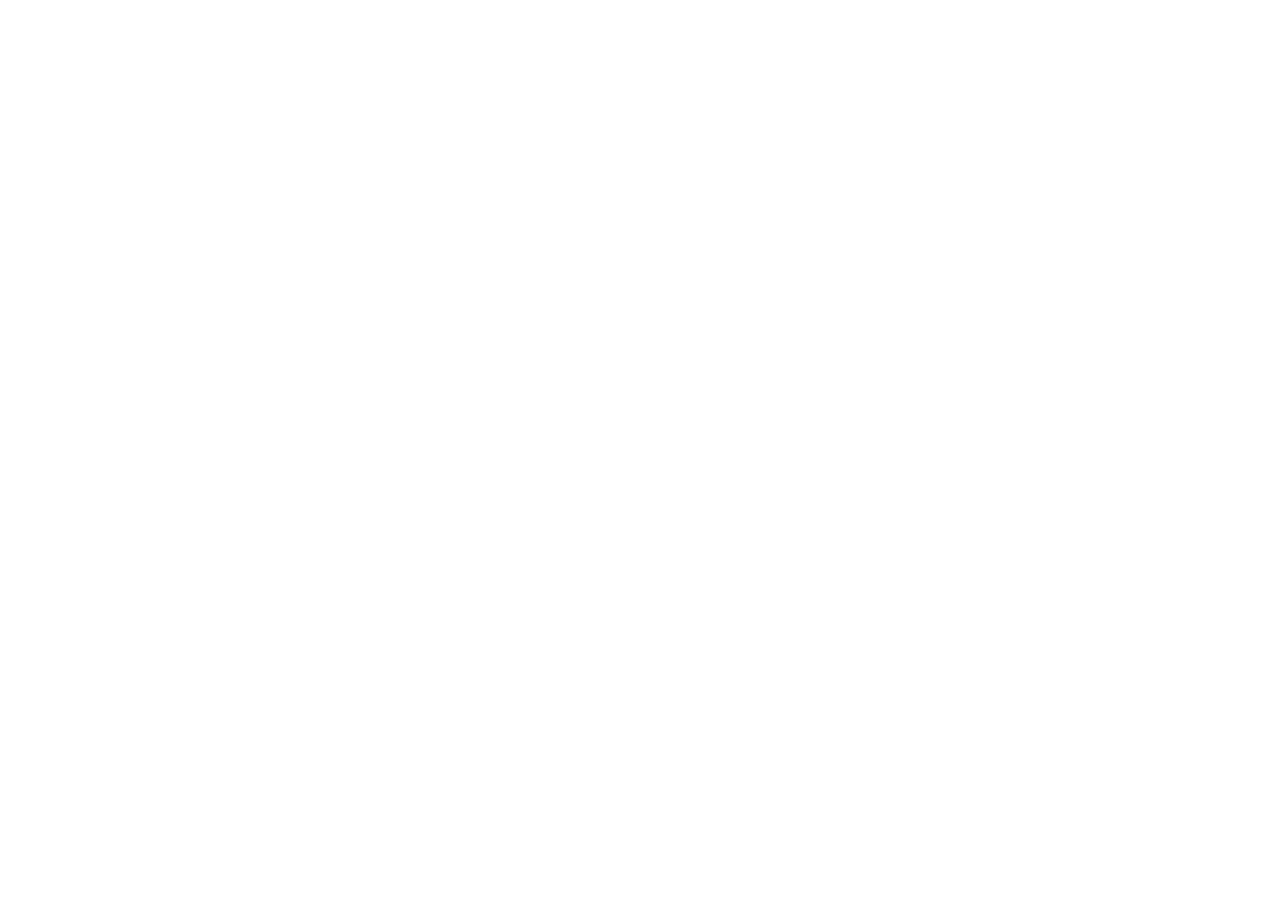
==== index.html @ 72c3467e "Initial commit from template vite_react_shadcn_ts_20250728_minor" ====
<!doctype html>
<html lang="en">
  <head>
    <meta charset="UTF-8" />
    <meta name="viewport" content="width=device-width, initial-scale=1.0" />
    <title>1bef484b-a207-41ec-ab11-bc33c7626a4b</title>
    <meta name="description" content="Lovable Generated Project" />
    <meta name="author" content="Lovable" />

    <meta property="og:title" content="1bef484b-a207-41ec-ab11-bc33c7626a4b" />
    <meta property="og:description" content="Lovable Generated Project" />
    <meta property="og:type" content="website" />
    <meta property="og:image" content="https://lovable.dev/opengraph-image-p98pqg.png" />

    <meta name="twitter:card" content="summary_large_image" />
    <meta name="twitter:site" content="@Lovable" />
    <meta name="twitter:image" content="https://lovable.dev/opengraph-image-p98pqg.png" />
  </head>

  <body>
    <div id="root"></div>
    <script type="module" src="/src/main.tsx"></script>
  </body>
</html>
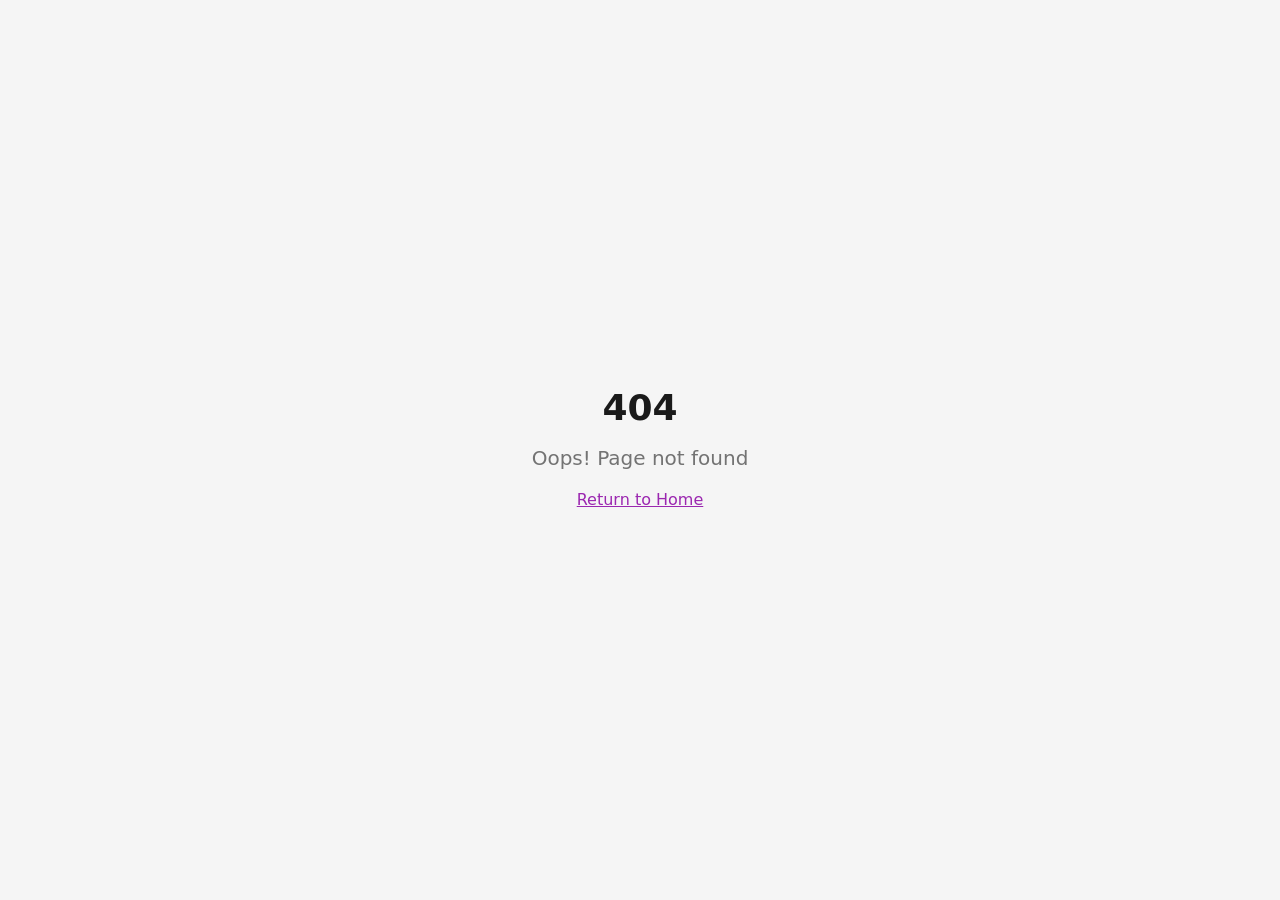
==== commit 4233ebf6: "Updates" ====
--- a/index.html
+++ b/index.html
@@ -1,24 +1,29 @@
-<!doctype html>
-<html lang="en">
-  <head>
-    <meta charset="UTF-8" />
-    <meta name="viewport" content="width=device-width, initial-scale=1.0" />
-    <title>1bef484b-a207-41ec-ab11-bc33c7626a4b</title>
-    <meta name="description" content="Lovable Generated Project" />
-    <meta name="author" content="Lovable" />
-
-    <meta property="og:title" content="1bef484b-a207-41ec-ab11-bc33c7626a4b" />
-    <meta property="og:description" content="Lovable Generated Project" />
-    <meta property="og:type" content="website" />
-    <meta property="og:image" content="https://lovable.dev/opengraph-image-p98pqg.png" />
-
-    <meta name="twitter:card" content="summary_large_image" />
-    <meta name="twitter:site" content="@Lovable" />
-    <meta name="twitter:image" content="https://lovable.dev/opengraph-image-p98pqg.png" />
-  </head>
-
-  <body>
-    <div id="root"></div>
-    <script type="module" src="/src/main.tsx"></script>
-  </body>
-</html>
+<!doctype html>
+<html lang="en">
+  <head>
+    <meta charset="UTF-8" />
+    <meta name="viewport" content="width=device-width, initial-scale=1.0" />
+    <title>Mediagram - Secure Social Media with Screenshot Protection</title>
+    <meta name="description" content="Mediagram is a secure Instagram-like platform with advanced screenshot and download protection. Share your media privately with encrypted content protection." />
+    <meta name="author" content="Mediagram" />
+    <meta name="keywords" content="secure social media, screenshot protection, encrypted media sharing, private content, Instagram alternative" />
+
+    <meta property="og:title" content="Mediagram - Secure Social Media Platform" />
+    <meta property="og:description" content="Share photos securely with advanced screenshot and download protection. Your privacy matters." />
+    <meta property="og:type" content="website" />
+
+    <meta name="twitter:card" content="summary_large_image" />
+    <meta name="twitter:site" content="@Mediagram" />
+    <meta name="twitter:title" content="Mediagram - Secure Social Media" />
+    <meta name="twitter:description" content="Share photos securely with advanced screenshot and download protection" />
+    
+    <link rel="canonical" href="https://lovable.dev" />
+    <script type="module" crossorigin src="/assets/index-D5T0TTny.js"></script>
+    <link rel="stylesheet" crossorigin href="/assets/index-VDFlMHBo.css">
+  </head>
+
+  <body>
+    <div id="root"></div>+
+  </body>
+</html>
--- a/assets/index-VDFlMHBo.css
+++ b/assets/index-VDFlMHBo.css
@@ -0,0 +1 @@
+*,:before,:after{--tw-border-spacing-x: 0;--tw-border-spacing-y: 0;--tw-translate-x: 0;--tw-translate-y: 0;--tw-rotate: 0;--tw-skew-x: 0;--tw-skew-y: 0;--tw-scale-x: 1;--tw-scale-y: 1;--tw-pan-x: ;--tw-pan-y: ;--tw-pinch-zoom: ;--tw-scroll-snap-strictness: proximity;--tw-gradient-from-position: ;--tw-gradient-via-position: ;--tw-gradient-to-position: ;--tw-ordinal: ;--tw-slashed-zero: ;--tw-numeric-figure: ;--tw-numeric-spacing: ;--tw-numeric-fraction: ;--tw-ring-inset: ;--tw-ring-offset-width: 0px;--tw-ring-offset-color: #fff;--tw-ring-color: rgb(59 130 246 / .5);--tw-ring-offset-shadow: 0 0 #0000;--tw-ring-shadow: 0 0 #0000;--tw-shadow: 0 0 #0000;--tw-shadow-colored: 0 0 #0000;--tw-blur: ;--tw-brightness: ;--tw-contrast: ;--tw-grayscale: ;--tw-hue-rotate: ;--tw-invert: ;--tw-saturate: ;--tw-sepia: ;--tw-drop-shadow: ;--tw-backdrop-blur: ;--tw-backdrop-brightness: ;--tw-backdrop-contrast: ;--tw-backdrop-grayscale: ;--tw-backdrop-hue-rotate: ;--tw-backdrop-invert: ;--tw-backdrop-opacity: ;--tw-backdrop-saturate: ;--tw-backdrop-sepia: ;--tw-contain-size: ;--tw-contain-layout: ;--tw-contain-paint: ;--tw-contain-style: }::backdrop{--tw-border-spacing-x: 0;--tw-border-spacing-y: 0;--tw-translate-x: 0;--tw-translate-y: 0;--tw-rotate: 0;--tw-skew-x: 0;--tw-skew-y: 0;--tw-scale-x: 1;--tw-scale-y: 1;--tw-pan-x: ;--tw-pan-y: ;--tw-pinch-zoom: ;--tw-scroll-snap-strictness: proximity;--tw-gradient-from-position: ;--tw-gradient-via-position: ;--tw-gradient-to-position: ;--tw-ordinal: ;--tw-slashed-zero: ;--tw-numeric-figure: ;--tw-numeric-spacing: ;--tw-numeric-fraction: ;--tw-ring-inset: ;--tw-ring-offset-width: 0px;--tw-ring-offset-color: #fff;--tw-ring-color: rgb(59 130 246 / .5);--tw-ring-offset-shadow: 0 0 #0000;--tw-ring-shadow: 0 0 #0000;--tw-shadow: 0 0 #0000;--tw-shadow-colored: 0 0 #0000;--tw-blur: ;--tw-brightness: ;--tw-contrast: ;--tw-grayscale: ;--tw-hue-rotate: ;--tw-invert: ;--tw-saturate: ;--tw-sepia: ;--tw-drop-shadow: ;--tw-backdrop-blur: ;--tw-backdrop-brightness: ;--tw-backdrop-contrast: ;--tw-backdrop-grayscale: ;--tw-backdrop-hue-rotate: ;--tw-backdrop-invert: ;--tw-backdrop-opacity: ;--tw-backdrop-saturate: ;--tw-backdrop-sepia: ;--tw-contain-size: ;--tw-contain-layout: ;--tw-contain-paint: ;--tw-contain-style: }*,:before,:after{box-sizing:border-box;border-width:0;border-style:solid;border-color:#e5e7eb}:before,:after{--tw-content: ""}html,:host{line-height:1.5;-webkit-text-size-adjust:100%;-moz-tab-size:4;-o-tab-size:4;tab-size:4;font-family:ui-sans-serif,system-ui,sans-serif,"Apple Color Emoji","Segoe UI Emoji",Segoe UI Symbol,"Noto Color Emoji";font-feature-settings:normal;font-variation-settings:normal;-webkit-tap-highlight-color:transparent}body{margin:0;line-height:inherit}hr{height:0;color:inherit;border-top-width:1px}abbr:where([title]){-webkit-text-decoration:underline dotted;text-decoration:underline dotted}h1,h2,h3,h4,h5,h6{font-size:inherit;font-weight:inherit}a{color:inherit;text-decoration:inherit}b,strong{font-weight:bolder}code,kbd,samp,pre{font-family:ui-monospace,SFMono-Regular,Menlo,Monaco,Consolas,Liberation Mono,Courier New,monospace;font-feature-settings:normal;font-variation-settings:normal;font-size:1em}small{font-size:80%}sub,sup{font-size:75%;line-height:0;position:relative;vertical-align:baseline}sub{bottom:-.25em}sup{top:-.5em}table{text-indent:0;border-color:inherit;border-collapse:collapse}button,input,optgroup,select,textarea{font-family:inherit;font-feature-settings:inherit;font-variation-settings:inherit;font-size:100%;font-weight:inherit;line-height:inherit;letter-spacing:inherit;color:inherit;margin:0;padding:0}button,select{text-transform:none}button,input:where([type=button]),input:where([type=reset]),input:where([type=submit]){-webkit-appearance:button;background-color:transparent;background-image:none}:-moz-focusring{outline:auto}:-moz-ui-invalid{box-shadow:none}progress{vertical-align:baseline}::-webkit-inner-spin-button,::-webkit-outer-spin-button{height:auto}[type=search]{-webkit-appearance:textfield;outline-offset:-2px}::-webkit-search-decoration{-webkit-appearance:none}::-webkit-file-upload-button{-webkit-appearance:button;font:inherit}summary{display:list-item}blockquote,dl,dd,h1,h2,h3,h4,h5,h6,hr,figure,p,pre{margin:0}fieldset{margin:0;padding:0}legend{padding:0}ol,ul,menu{list-style:none;margin:0;padding:0}dialog{padding:0}textarea{resize:vertical}input::-moz-placeholder,textarea::-moz-placeholder{opacity:1;color:#9ca3af}input::placeholder,textarea::placeholder{opacity:1;color:#9ca3af}button,[role=button]{cursor:pointer}:disabled{cursor:default}img,svg,video,canvas,audio,iframe,embed,object{display:block;vertical-align:middle}img,video{max-width:100%;height:auto}[hidden]:where(:not([hidden=until-found])){display:none}:root{--background: 0 0% 100%;--foreground: 0 0% 10%;--card: 0 0% 100%;--card-foreground: 0 0% 10%;--popover: 0 0% 100%;--popover-foreground: 0 0% 10%;--primary: 291 64% 42%;--primary-foreground: 0 0% 100%;--secondary: 340 75% 55%;--secondary-foreground: 0 0% 100%;--accent: 25 95% 53%;--accent-foreground: 0 0% 100%;--muted: 0 0% 96%;--muted-foreground: 0 0% 45%;--destructive: 0 84.2% 60.2%;--destructive-foreground: 0 0% 100%;--border: 0 0% 90%;--input: 0 0% 90%;--ring: 291 64% 42%;--radius: .75rem;--gradient-instagram: linear-gradient(135deg, hsl(291 64% 42%), hsl(340 75% 55%), hsl(25 95% 53%));--watermark-overlay: 0 0% 0% / .03;--protection-overlay: 0 0% 0% / .5}.dark{--background: 0 0% 10%;--foreground: 0 0% 95%;--card: 0 0% 15%;--card-foreground: 0 0% 95%;--popover: 0 0% 15%;--popover-foreground: 0 0% 95%;--primary: 291 64% 42%;--primary-foreground: 0 0% 100%;--secondary: 340 75% 55%;--secondary-foreground: 0 0% 100%;--accent: 25 95% 53%;--accent-foreground: 0 0% 100%;--muted: 0 0% 20%;--muted-foreground: 0 0% 65%;--destructive: 0 84.2% 60.2%;--destructive-foreground: 0 0% 100%;--border: 0 0% 25%;--input: 0 0% 25%;--ring: 291 64% 42%;--watermark-overlay: 0 0% 100% / .03;--protection-overlay: 0 0% 0% / .7}*{border-color:hsl(var(--border))}body{background-color:hsl(var(--background));color:hsl(var(--foreground))}.sr-only{position:absolute;width:1px;height:1px;padding:0;margin:-1px;overflow:hidden;clip:rect(0,0,0,0);white-space:nowrap;border-width:0}.pointer-events-none{pointer-events:none}.pointer-events-auto{pointer-events:auto}.visible{visibility:visible}.invisible{visibility:hidden}.fixed{position:fixed}.absolute{position:absolute}.relative{position:relative}.sticky{position:sticky}.inset-0{top:0;right:0;bottom:0;left:0}.inset-x-0{left:0;right:0}.inset-y-0{top:0;bottom:0}.-bottom-12{bottom:-3rem}.-left-12{left:-3rem}.-right-12{right:-3rem}.-top-12{top:-3rem}.bottom-0{bottom:0}.left-0{left:0}.left-1{left:.25rem}.left-1\/2{left:50%}.left-2{left:.5rem}.left-3{left:.75rem}.left-\[50\%\]{left:50%}.right-0{right:0}.right-1{right:.25rem}.right-2{right:.5rem}.right-3{right:.75rem}.right-4{right:1rem}.top-0{top:0}.top-1\.5{top:.375rem}.top-1\/2{top:50%}.top-2{top:.5rem}.top-3\.5{top:.875rem}.top-4{top:1rem}.top-\[1px\]{top:1px}.top-\[50\%\]{top:50%}.top-\[60\%\]{top:60%}.top-full{top:100%}.z-10{z-index:10}.z-20{z-index:20}.z-40{z-index:40}.z-50{z-index:50}.z-\[100\]{z-index:100}.z-\[1\]{z-index:1}.z-\[9998\]{z-index:9998}.z-\[9999\]{z-index:9999}.-mx-1{margin-left:-.25rem;margin-right:-.25rem}.mx-2{margin-left:.5rem;margin-right:.5rem}.mx-3\.5{margin-left:.875rem;margin-right:.875rem}.mx-auto{margin-left:auto;margin-right:auto}.my-0\.5{margin-top:.125rem;margin-bottom:.125rem}.my-1{margin-top:.25rem;margin-bottom:.25rem}.-ml-4{margin-left:-1rem}.-mt-4{margin-top:-1rem}.mb-1{margin-bottom:.25rem}.mb-2{margin-bottom:.5rem}.mb-3{margin-bottom:.75rem}.mb-4{margin-bottom:1rem}.mb-6{margin-bottom:1.5rem}.ml-1{margin-left:.25rem}.ml-2{margin-left:.5rem}.ml-auto{margin-left:auto}.mr-2{margin-right:.5rem}.mt-1{margin-top:.25rem}.mt-1\.5{margin-top:.375rem}.mt-2{margin-top:.5rem}.mt-24{margin-top:6rem}.mt-4{margin-top:1rem}.mt-auto{margin-top:auto}.block{display:block}.flex{display:flex}.inline-flex{display:inline-flex}.table{display:table}.grid{display:grid}.hidden{display:none}.aspect-square{aspect-ratio:1 / 1}.aspect-video{aspect-ratio:16 / 9}.size-4{width:1rem;height:1rem}.h-1\.5{height:.375rem}.h-10{height:2.5rem}.h-11{height:2.75rem}.h-12{height:3rem}.h-14{height:3.5rem}.h-16{height:4rem}.h-2{height:.5rem}.h-2\.5{height:.625rem}.h-20{height:5rem}.h-24{height:6rem}.h-3{height:.75rem}.h-3\.5{height:.875rem}.h-32{height:8rem}.h-4{height:1rem}.h-5{height:1.25rem}.h-6{height:1.5rem}.h-64{height:16rem}.h-7{height:1.75rem}.h-8{height:2rem}.h-9{height:2.25rem}.h-\[1px\]{height:1px}.h-\[400px\]{height:400px}.h-\[500px\]{height:500px}.h-\[var\(--radix-navigation-menu-viewport-height\)\]{height:var(--radix-navigation-menu-viewport-height)}.h-\[var\(--radix-select-trigger-height\)\]{height:var(--radix-select-trigger-height)}.h-auto{height:auto}.h-full{height:100%}.h-px{height:1px}.h-svh{height:100svh}.max-h-96{max-height:24rem}.max-h-\[300px\]{max-height:300px}.max-h-screen{max-height:100vh}.min-h-0{min-height:0px}.min-h-\[80px\]{min-height:80px}.min-h-screen{min-height:100vh}.min-h-svh{min-height:100svh}.w-0{width:0px}.w-1{width:.25rem}.w-10{width:2.5rem}.w-11{width:2.75rem}.w-12{width:3rem}.w-14{width:3.5rem}.w-16{width:4rem}.w-2{width:.5rem}.w-2\.5{width:.625rem}.w-20{width:5rem}.w-24{width:6rem}.w-3{width:.75rem}.w-3\.5{width:.875rem}.w-3\/4{width:75%}.w-32{width:8rem}.w-4{width:1rem}.w-5{width:1.25rem}.w-6{width:1.5rem}.w-64{width:16rem}.w-7{width:1.75rem}.w-72{width:18rem}.w-8{width:2rem}.w-9{width:2.25rem}.w-\[--sidebar-width\]{width:var(--sidebar-width)}.w-\[100px\]{width:100px}.w-\[1px\]{width:1px}.w-auto{width:auto}.w-full{width:100%}.w-max{width:-moz-max-content;width:max-content}.w-px{width:1px}.min-w-0{min-width:0px}.min-w-5{min-width:1.25rem}.min-w-\[12rem\]{min-width:12rem}.min-w-\[8rem\]{min-width:8rem}.min-w-\[var\(--radix-select-trigger-width\)\]{min-width:var(--radix-select-trigger-width)}.max-w-2xl{max-width:42rem}.max-w-4xl{max-width:56rem}.max-w-6xl{max-width:72rem}.max-w-\[--skeleton-width\]{max-width:var(--skeleton-width)}.max-w-\[70\%\]{max-width:70%}.max-w-lg{max-width:32rem}.max-w-max{max-width:-moz-max-content;max-width:max-content}.max-w-md{max-width:28rem}.flex-1{flex:1 1 0%}.shrink-0{flex-shrink:0}.grow{flex-grow:1}.grow-0{flex-grow:0}.basis-full{flex-basis:100%}.caption-bottom{caption-side:bottom}.border-collapse{border-collapse:collapse}.-translate-x-1\/2{--tw-translate-x: -50%;transform:translate(var(--tw-translate-x),var(--tw-translate-y)) rotate(var(--tw-rotate)) skew(var(--tw-skew-x)) skewY(var(--tw-skew-y)) scaleX(var(--tw-scale-x)) scaleY(var(--tw-scale-y))}.-translate-x-px{--tw-translate-x: -1px;transform:translate(var(--tw-translate-x),var(--tw-translate-y)) rotate(var(--tw-rotate)) skew(var(--tw-skew-x)) skewY(var(--tw-skew-y)) scaleX(var(--tw-scale-x)) scaleY(var(--tw-scale-y))}.-translate-y-1\/2{--tw-translate-y: -50%;transform:translate(var(--tw-translate-x),var(--tw-translate-y)) rotate(var(--tw-rotate)) skew(var(--tw-skew-x)) skewY(var(--tw-skew-y)) scaleX(var(--tw-scale-x)) scaleY(var(--tw-scale-y))}.translate-x-\[-50\%\]{--tw-translate-x: -50%;transform:translate(var(--tw-translate-x),var(--tw-translate-y)) rotate(var(--tw-rotate)) skew(var(--tw-skew-x)) skewY(var(--tw-skew-y)) scaleX(var(--tw-scale-x)) scaleY(var(--tw-scale-y))}.translate-x-px{--tw-translate-x: 1px;transform:translate(var(--tw-translate-x),var(--tw-translate-y)) rotate(var(--tw-rotate)) skew(var(--tw-skew-x)) skewY(var(--tw-skew-y)) scaleX(var(--tw-scale-x)) scaleY(var(--tw-scale-y))}.translate-y-\[-50\%\]{--tw-translate-y: -50%;transform:translate(var(--tw-translate-x),var(--tw-translate-y)) rotate(var(--tw-rotate)) skew(var(--tw-skew-x)) skewY(var(--tw-skew-y)) scaleX(var(--tw-scale-x)) scaleY(var(--tw-scale-y))}.rotate-45{--tw-rotate: 45deg;transform:translate(var(--tw-translate-x),var(--tw-translate-y)) rotate(var(--tw-rotate)) skew(var(--tw-skew-x)) skewY(var(--tw-skew-y)) scaleX(var(--tw-scale-x)) scaleY(var(--tw-scale-y))}.rotate-90{--tw-rotate: 90deg;transform:translate(var(--tw-translate-x),var(--tw-translate-y)) rotate(var(--tw-rotate)) skew(var(--tw-skew-x)) skewY(var(--tw-skew-y)) scaleX(var(--tw-scale-x)) scaleY(var(--tw-scale-y))}.rotate-\[-25deg\]{--tw-rotate: -25deg;transform:translate(var(--tw-translate-x),var(--tw-translate-y)) rotate(var(--tw-rotate)) skew(var(--tw-skew-x)) skewY(var(--tw-skew-y)) scaleX(var(--tw-scale-x)) scaleY(var(--tw-scale-y))}.transform{transform:translate(var(--tw-translate-x),var(--tw-translate-y)) rotate(var(--tw-rotate)) skew(var(--tw-skew-x)) skewY(var(--tw-skew-y)) scaleX(var(--tw-scale-x)) scaleY(var(--tw-scale-y))}@keyframes pulse{50%{opacity:.5}}.animate-pulse{animation:pulse 2s cubic-bezier(.4,0,.6,1) infinite}@keyframes spin{to{transform:rotate(360deg)}}.animate-spin{animation:spin 1s linear infinite}.cursor-default{cursor:default}.cursor-pointer{cursor:pointer}.touch-none{touch-action:none}.select-none{-webkit-user-select:none;-moz-user-select:none;user-select:none}.resize-none{resize:none}.list-none{list-style-type:none}.grid-cols-1{grid-template-columns:repeat(1,minmax(0,1fr))}.grid-cols-3{grid-template-columns:repeat(3,minmax(0,1fr))}.flex-row{flex-direction:row}.flex-col{flex-direction:column}.flex-col-reverse{flex-direction:column-reverse}.flex-wrap{flex-wrap:wrap}.items-start{align-items:flex-start}.items-end{align-items:flex-end}.items-center{align-items:center}.items-stretch{align-items:stretch}.justify-start{justify-content:flex-start}.justify-end{justify-content:flex-end}.justify-center{justify-content:center}.justify-between{justify-content:space-between}.gap-1{gap:.25rem}.gap-1\.5{gap:.375rem}.gap-2{gap:.5rem}.gap-3{gap:.75rem}.gap-4{gap:1rem}.gap-6{gap:1.5rem}.gap-8{gap:2rem}.space-x-1>:not([hidden])~:not([hidden]){--tw-space-x-reverse: 0;margin-right:calc(.25rem * var(--tw-space-x-reverse));margin-left:calc(.25rem * calc(1 - var(--tw-space-x-reverse)))}.space-x-4>:not([hidden])~:not([hidden]){--tw-space-x-reverse: 0;margin-right:calc(1rem * var(--tw-space-x-reverse));margin-left:calc(1rem * calc(1 - var(--tw-space-x-reverse)))}.space-y-0>:not([hidden])~:not([hidden]){--tw-space-y-reverse: 0;margin-top:calc(0px * calc(1 - var(--tw-space-y-reverse)));margin-bottom:calc(0px * var(--tw-space-y-reverse))}.space-y-1>:not([hidden])~:not([hidden]){--tw-space-y-reverse: 0;margin-top:calc(.25rem * calc(1 - var(--tw-space-y-reverse)));margin-bottom:calc(.25rem * var(--tw-space-y-reverse))}.space-y-1\.5>:not([hidden])~:not([hidden]){--tw-space-y-reverse: 0;margin-top:calc(.375rem * calc(1 - var(--tw-space-y-reverse)));margin-bottom:calc(.375rem * var(--tw-space-y-reverse))}.space-y-2>:not([hidden])~:not([hidden]){--tw-space-y-reverse: 0;margin-top:calc(.5rem * calc(1 - var(--tw-space-y-reverse)));margin-bottom:calc(.5rem * var(--tw-space-y-reverse))}.space-y-3>:not([hidden])~:not([hidden]){--tw-space-y-reverse: 0;margin-top:calc(.75rem * calc(1 - var(--tw-space-y-reverse)));margin-bottom:calc(.75rem * var(--tw-space-y-reverse))}.space-y-4>:not([hidden])~:not([hidden]){--tw-space-y-reverse: 0;margin-top:calc(1rem * calc(1 - var(--tw-space-y-reverse)));margin-bottom:calc(1rem * var(--tw-space-y-reverse))}.space-y-6>:not([hidden])~:not([hidden]){--tw-space-y-reverse: 0;margin-top:calc(1.5rem * calc(1 - var(--tw-space-y-reverse)));margin-bottom:calc(1.5rem * var(--tw-space-y-reverse))}.space-y-8>:not([hidden])~:not([hidden]){--tw-space-y-reverse: 0;margin-top:calc(2rem * calc(1 - var(--tw-space-y-reverse)));margin-bottom:calc(2rem * var(--tw-space-y-reverse))}.overflow-auto{overflow:auto}.overflow-hidden{overflow:hidden}.overflow-y-auto{overflow-y:auto}.overflow-x-hidden{overflow-x:hidden}.truncate{overflow:hidden;text-overflow:ellipsis;white-space:nowrap}.whitespace-nowrap{white-space:nowrap}.break-words{overflow-wrap:break-word}.rounded-2xl{border-radius:1rem}.rounded-\[2px\]{border-radius:2px}.rounded-\[inherit\]{border-radius:inherit}.rounded-full{border-radius:9999px}.rounded-lg{border-radius:var(--radius)}.rounded-md{border-radius:calc(var(--radius) - 2px)}.rounded-sm{border-radius:calc(var(--radius) - 4px)}.rounded-t-\[10px\]{border-top-left-radius:10px;border-top-right-radius:10px}.rounded-tl-sm{border-top-left-radius:calc(var(--radius) - 4px)}.border{border-width:1px}.border-2{border-width:2px}.border-4{border-width:4px}.border-\[1\.5px\]{border-width:1.5px}.border-y{border-top-width:1px;border-bottom-width:1px}.border-b{border-bottom-width:1px}.border-b-2{border-bottom-width:2px}.border-l{border-left-width:1px}.border-r{border-right-width:1px}.border-t{border-top-width:1px}.border-dashed{border-style:dashed}.border-\[--color-border\]{border-color:var(--color-border)}.border-border{border-color:hsl(var(--border))}.border-border\/50{border-color:hsl(var(--border) / .5)}.border-destructive{border-color:hsl(var(--destructive))}.border-destructive\/50{border-color:hsl(var(--destructive) / .5)}.border-input{border-color:hsl(var(--input))}.border-primary{border-color:hsl(var(--primary))}.border-transparent{border-color:transparent}.border-l-transparent{border-left-color:transparent}.border-t-transparent{border-top-color:transparent}.bg-\[--color-bg\]{background-color:var(--color-bg)}.bg-accent{background-color:hsl(var(--accent))}.bg-background{background-color:hsl(var(--background))}.bg-black\/70{background-color:#000000b3}.bg-black\/80{background-color:#000c}.bg-black\/85{background-color:#000000d9}.bg-border{background-color:hsl(var(--border))}.bg-card{background-color:hsl(var(--card))}.bg-destructive{background-color:hsl(var(--destructive))}.bg-destructive\/10{background-color:hsl(var(--destructive) / .1)}.bg-foreground{background-color:hsl(var(--foreground))}.bg-muted{background-color:hsl(var(--muted))}.bg-muted\/30{background-color:hsl(var(--muted) / .3)}.bg-muted\/50{background-color:hsl(var(--muted) / .5)}.bg-popover{background-color:hsl(var(--popover))}.bg-primary{background-color:hsl(var(--primary))}.bg-secondary{background-color:hsl(var(--secondary))}.bg-transparent{background-color:transparent}.bg-gradient-instagram{background-image:var(--gradient-instagram)}.bg-gradient-to-br{background-image:linear-gradient(to bottom right,var(--tw-gradient-stops))}.from-primary{--tw-gradient-from: hsl(var(--primary)) var(--tw-gradient-from-position);--tw-gradient-to: hsl(var(--primary) / 0) var(--tw-gradient-to-position);--tw-gradient-stops: var(--tw-gradient-from), var(--tw-gradient-to)}.via-secondary{--tw-gradient-to: hsl(var(--secondary) / 0) var(--tw-gradient-to-position);--tw-gradient-stops: var(--tw-gradient-from), hsl(var(--secondary)) var(--tw-gradient-via-position), var(--tw-gradient-to)}.to-accent{--tw-gradient-to: hsl(var(--accent)) var(--tw-gradient-to-position)}.bg-clip-text{-webkit-background-clip:text;background-clip:text}.fill-current{fill:currentColor}.object-cover{-o-object-fit:cover;object-fit:cover}.p-0{padding:0}.p-1{padding:.25rem}.p-2{padding:.5rem}.p-3{padding:.75rem}.p-4{padding:1rem}.p-6{padding:1.5rem}.p-8{padding:2rem}.p-\[1px\]{padding:1px}.px-1{padding-left:.25rem;padding-right:.25rem}.px-2{padding-left:.5rem;padding-right:.5rem}.px-2\.5{padding-left:.625rem;padding-right:.625rem}.px-3{padding-left:.75rem;padding-right:.75rem}.px-4{padding-left:1rem;padding-right:1rem}.px-5{padding-left:1.25rem;padding-right:1.25rem}.px-8{padding-left:2rem;padding-right:2rem}.py-0\.5{padding-top:.125rem;padding-bottom:.125rem}.py-1{padding-top:.25rem;padding-bottom:.25rem}.py-1\.5{padding-top:.375rem;padding-bottom:.375rem}.py-12{padding-top:3rem;padding-bottom:3rem}.py-2{padding-top:.5rem;padding-bottom:.5rem}.py-2\.5{padding-top:.625rem;padding-bottom:.625rem}.py-3{padding-top:.75rem;padding-bottom:.75rem}.py-4{padding-top:1rem;padding-bottom:1rem}.py-6{padding-top:1.5rem;padding-bottom:1.5rem}.py-8{padding-top:2rem;padding-bottom:2rem}.pb-3{padding-bottom:.75rem}.pb-4{padding-bottom:1rem}.pl-10{padding-left:2.5rem}.pl-2\.5{padding-left:.625rem}.pl-4{padding-left:1rem}.pl-8{padding-left:2rem}.pr-2{padding-right:.5rem}.pr-2\.5{padding-right:.625rem}.pr-4{padding-right:1rem}.pr-8{padding-right:2rem}.pt-0{padding-top:0}.pt-1{padding-top:.25rem}.pt-3{padding-top:.75rem}.pt-4{padding-top:1rem}.text-left{text-align:left}.text-center{text-align:center}.align-middle{vertical-align:middle}.font-mono{font-family:ui-monospace,SFMono-Regular,Menlo,Monaco,Consolas,Liberation Mono,Courier New,monospace}.text-2xl{font-size:1.5rem;line-height:2rem}.text-3xl{font-size:1.875rem;line-height:2.25rem}.text-4xl{font-size:2.25rem;line-height:2.5rem}.text-5xl{font-size:3rem;line-height:1}.text-\[0\.8rem\]{font-size:.8rem}.text-base{font-size:1rem;line-height:1.5rem}.text-lg{font-size:1.125rem;line-height:1.75rem}.text-sm{font-size:.875rem;line-height:1.25rem}.text-xl{font-size:1.25rem;line-height:1.75rem}.text-xs{font-size:.75rem;line-height:1rem}.font-bold{font-weight:700}.font-extrabold{font-weight:800}.font-medium{font-weight:500}.font-normal{font-weight:400}.font-semibold{font-weight:600}.uppercase{text-transform:uppercase}.tabular-nums{--tw-numeric-spacing: tabular-nums;font-variant-numeric:var(--tw-ordinal) var(--tw-slashed-zero) var(--tw-numeric-figure) var(--tw-numeric-spacing) var(--tw-numeric-fraction)}.leading-none{line-height:1}.leading-relaxed{line-height:1.625}.tracking-tight{letter-spacing:-.025em}.tracking-wide{letter-spacing:.025em}.tracking-widest{letter-spacing:.1em}.text-accent-foreground{color:hsl(var(--accent-foreground))}.text-card-foreground{color:hsl(var(--card-foreground))}.text-current{color:currentColor}.text-destructive{color:hsl(var(--destructive))}.text-destructive-foreground{color:hsl(var(--destructive-foreground))}.text-foreground{color:hsl(var(--foreground))}.text-foreground\/50{color:hsl(var(--foreground) / .5)}.text-muted-foreground{color:hsl(var(--muted-foreground))}.text-popover-foreground{color:hsl(var(--popover-foreground))}.text-primary{color:hsl(var(--primary))}.text-primary-foreground{color:hsl(var(--primary-foreground))}.text-primary\/40{color:hsl(var(--primary) / .4)}.text-secondary-foreground{color:hsl(var(--secondary-foreground))}.text-transparent{color:transparent}.text-white{--tw-text-opacity: 1;color:rgb(255 255 255 / var(--tw-text-opacity, 1))}.underline{text-decoration-line:underline}.underline-offset-4{text-underline-offset:4px}.opacity-0{opacity:0}.opacity-15{opacity:.15}.opacity-50{opacity:.5}.opacity-60{opacity:.6}.opacity-70{opacity:.7}.opacity-90{opacity:.9}.shadow-2xl{--tw-shadow: 0 25px 50px -12px rgb(0 0 0 / .25);--tw-shadow-colored: 0 25px 50px -12px var(--tw-shadow-color);box-shadow:var(--tw-ring-offset-shadow, 0 0 #0000),var(--tw-ring-shadow, 0 0 #0000),var(--tw-shadow)}.shadow-\[0_0_0_1px_hsl\(var\(--sidebar-border\)\)\]{--tw-shadow: 0 0 0 1px hsl(var(--sidebar-border));--tw-shadow-colored: 0 0 0 1px var(--tw-shadow-color);box-shadow:var(--tw-ring-offset-shadow, 0 0 #0000),var(--tw-ring-shadow, 0 0 #0000),var(--tw-shadow)}.shadow-lg{--tw-shadow: 0 10px 15px -3px rgb(0 0 0 / .1), 0 4px 6px -4px rgb(0 0 0 / .1);--tw-shadow-colored: 0 10px 15px -3px var(--tw-shadow-color), 0 4px 6px -4px var(--tw-shadow-color);box-shadow:var(--tw-ring-offset-shadow, 0 0 #0000),var(--tw-ring-shadow, 0 0 #0000),var(--tw-shadow)}.shadow-md{--tw-shadow: 0 4px 6px -1px rgb(0 0 0 / .1), 0 2px 4px -2px rgb(0 0 0 / .1);--tw-shadow-colored: 0 4px 6px -1px var(--tw-shadow-color), 0 2px 4px -2px var(--tw-shadow-color);box-shadow:var(--tw-ring-offset-shadow, 0 0 #0000),var(--tw-ring-shadow, 0 0 #0000),var(--tw-shadow)}.shadow-none{--tw-shadow: 0 0 #0000;--tw-shadow-colored: 0 0 #0000;box-shadow:var(--tw-ring-offset-shadow, 0 0 #0000),var(--tw-ring-shadow, 0 0 #0000),var(--tw-shadow)}.shadow-sm{--tw-shadow: 0 1px 2px 0 rgb(0 0 0 / .05);--tw-shadow-colored: 0 1px 2px 0 var(--tw-shadow-color);box-shadow:var(--tw-ring-offset-shadow, 0 0 #0000),var(--tw-ring-shadow, 0 0 #0000),var(--tw-shadow)}.shadow-xl{--tw-shadow: 0 20px 25px -5px rgb(0 0 0 / .1), 0 8px 10px -6px rgb(0 0 0 / .1);--tw-shadow-colored: 0 20px 25px -5px var(--tw-shadow-color), 0 8px 10px -6px var(--tw-shadow-color);box-shadow:var(--tw-ring-offset-shadow, 0 0 #0000),var(--tw-ring-shadow, 0 0 #0000),var(--tw-shadow)}.outline-none{outline:2px solid transparent;outline-offset:2px}.outline{outline-style:solid}.ring-0{--tw-ring-offset-shadow: var(--tw-ring-inset) 0 0 0 var(--tw-ring-offset-width) var(--tw-ring-offset-color);--tw-ring-shadow: var(--tw-ring-inset) 0 0 0 calc(0px + var(--tw-ring-offset-width)) var(--tw-ring-color);box-shadow:var(--tw-ring-offset-shadow),var(--tw-ring-shadow),var(--tw-shadow, 0 0 #0000)}.ring-2{--tw-ring-offset-shadow: var(--tw-ring-inset) 0 0 0 var(--tw-ring-offset-width) var(--tw-ring-offset-color);--tw-ring-shadow: var(--tw-ring-inset) 0 0 0 calc(2px + var(--tw-ring-offset-width)) var(--tw-ring-color);box-shadow:var(--tw-ring-offset-shadow),var(--tw-ring-shadow),var(--tw-shadow, 0 0 #0000)}.ring-8{--tw-ring-offset-shadow: var(--tw-ring-inset) 0 0 0 var(--tw-ring-offset-width) var(--tw-ring-offset-color);--tw-ring-shadow: var(--tw-ring-inset) 0 0 0 calc(8px + var(--tw-ring-offset-width)) var(--tw-ring-color);box-shadow:var(--tw-ring-offset-shadow),var(--tw-ring-shadow),var(--tw-shadow, 0 0 #0000)}.ring-destructive\/10{--tw-ring-color: hsl(var(--destructive) / .1)}.ring-ring{--tw-ring-color: hsl(var(--ring))}.ring-offset-background{--tw-ring-offset-color: hsl(var(--background))}.blur{--tw-blur: blur(8px);filter:var(--tw-blur) var(--tw-brightness) var(--tw-contrast) var(--tw-grayscale) var(--tw-hue-rotate) var(--tw-invert) var(--tw-saturate) var(--tw-sepia) var(--tw-drop-shadow)}.filter{filter:var(--tw-blur) var(--tw-brightness) var(--tw-contrast) var(--tw-grayscale) var(--tw-hue-rotate) var(--tw-invert) var(--tw-saturate) var(--tw-sepia) var(--tw-drop-shadow)}.backdrop-blur-2xl{--tw-backdrop-blur: blur(40px);-webkit-backdrop-filter:var(--tw-backdrop-blur) var(--tw-backdrop-brightness) var(--tw-backdrop-contrast) var(--tw-backdrop-grayscale) var(--tw-backdrop-hue-rotate) var(--tw-backdrop-invert) var(--tw-backdrop-opacity) var(--tw-backdrop-saturate) var(--tw-backdrop-sepia);backdrop-filter:var(--tw-backdrop-blur) var(--tw-backdrop-brightness) var(--tw-backdrop-contrast) var(--tw-backdrop-grayscale) var(--tw-backdrop-hue-rotate) var(--tw-backdrop-invert) var(--tw-backdrop-opacity) var(--tw-backdrop-saturate) var(--tw-backdrop-sepia)}.backdrop-blur-md{--tw-backdrop-blur: blur(12px);-webkit-backdrop-filter:var(--tw-backdrop-blur) var(--tw-backdrop-brightness) var(--tw-backdrop-contrast) var(--tw-backdrop-grayscale) var(--tw-backdrop-hue-rotate) var(--tw-backdrop-invert) var(--tw-backdrop-opacity) var(--tw-backdrop-saturate) var(--tw-backdrop-sepia);backdrop-filter:var(--tw-backdrop-blur) var(--tw-backdrop-brightness) var(--tw-backdrop-contrast) var(--tw-backdrop-grayscale) var(--tw-backdrop-hue-rotate) var(--tw-backdrop-invert) var(--tw-backdrop-opacity) var(--tw-backdrop-saturate) var(--tw-backdrop-sepia)}.backdrop-blur-sm{--tw-backdrop-blur: blur(4px);-webkit-backdrop-filter:var(--tw-backdrop-blur) var(--tw-backdrop-brightness) var(--tw-backdrop-contrast) var(--tw-backdrop-grayscale) var(--tw-backdrop-hue-rotate) var(--tw-backdrop-invert) var(--tw-backdrop-opacity) var(--tw-backdrop-saturate) var(--tw-backdrop-sepia);backdrop-filter:var(--tw-backdrop-blur) var(--tw-backdrop-brightness) var(--tw-backdrop-contrast) var(--tw-backdrop-grayscale) var(--tw-backdrop-hue-rotate) var(--tw-backdrop-invert) var(--tw-backdrop-opacity) var(--tw-backdrop-saturate) var(--tw-backdrop-sepia)}.transition{transition-property:color,background-color,border-color,text-decoration-color,fill,stroke,opacity,box-shadow,transform,filter,-webkit-backdrop-filter;transition-property:color,background-color,border-color,text-decoration-color,fill,stroke,opacity,box-shadow,transform,filter,backdrop-filter;transition-property:color,background-color,border-color,text-decoration-color,fill,stroke,opacity,box-shadow,transform,filter,backdrop-filter,-webkit-backdrop-filter;transition-timing-function:cubic-bezier(.4,0,.2,1);transition-duration:.15s}.transition-\[left\,right\,width\]{transition-property:left,right,width;transition-timing-function:cubic-bezier(.4,0,.2,1);transition-duration:.15s}.transition-\[margin\,opa\]{transition-property:margin,opa;transition-timing-function:cubic-bezier(.4,0,.2,1);transition-duration:.15s}.transition-\[width\,height\,padding\]{transition-property:width,height,padding;transition-timing-function:cubic-bezier(.4,0,.2,1);transition-duration:.15s}.transition-\[width\]{transition-property:width;transition-timing-function:cubic-bezier(.4,0,.2,1);transition-duration:.15s}.transition-all{transition-property:all;transition-timing-function:cubic-bezier(.4,0,.2,1);transition-duration:.15s}.transition-colors{transition-property:color,background-color,border-color,text-decoration-color,fill,stroke;transition-timing-function:cubic-bezier(.4,0,.2,1);transition-duration:.15s}.transition-opacity{transition-property:opacity;transition-timing-function:cubic-bezier(.4,0,.2,1);transition-duration:.15s}.transition-shadow{transition-property:box-shadow;transition-timing-function:cubic-bezier(.4,0,.2,1);transition-duration:.15s}.transition-transform{transition-property:transform;transition-timing-function:cubic-bezier(.4,0,.2,1);transition-duration:.15s}.duration-1000{transition-duration:1s}.duration-150{transition-duration:.15s}.duration-200{transition-duration:.2s}.ease-in-out{transition-timing-function:cubic-bezier(.4,0,.2,1)}.ease-linear{transition-timing-function:linear}@keyframes enter{0%{opacity:var(--tw-enter-opacity, 1);transform:translate3d(var(--tw-enter-translate-x, 0),var(--tw-enter-translate-y, 0),0) scale3d(var(--tw-enter-scale, 1),var(--tw-enter-scale, 1),var(--tw-enter-scale, 1)) rotate(var(--tw-enter-rotate, 0))}}@keyframes exit{to{opacity:var(--tw-exit-opacity, 1);transform:translate3d(var(--tw-exit-translate-x, 0),var(--tw-exit-translate-y, 0),0) scale3d(var(--tw-exit-scale, 1),var(--tw-exit-scale, 1),var(--tw-exit-scale, 1)) rotate(var(--tw-exit-rotate, 0))}}.animate-in{animation-name:enter;animation-duration:.15s;--tw-enter-opacity: initial;--tw-enter-scale: initial;--tw-enter-rotate: initial;--tw-enter-translate-x: initial;--tw-enter-translate-y: initial}.fade-in,.fade-in-0{--tw-enter-opacity: 0}.fade-in-80{--tw-enter-opacity: .8}.zoom-in-95{--tw-enter-scale: .95}.duration-1000{animation-duration:1s}.duration-150{animation-duration:.15s}.duration-200{animation-duration:.2s}.ease-in-out{animation-timing-function:cubic-bezier(.4,0,.2,1)}.ease-linear{animation-timing-function:linear}.file\:border-0::file-selector-button{border-width:0px}.file\:bg-transparent::file-selector-button{background-color:transparent}.file\:text-sm::file-selector-button{font-size:.875rem;line-height:1.25rem}.file\:font-medium::file-selector-button{font-weight:500}.file\:text-foreground::file-selector-button{color:hsl(var(--foreground))}.placeholder\:text-muted-foreground::-moz-placeholder{color:hsl(var(--muted-foreground))}.placeholder\:text-muted-foreground::placeholder{color:hsl(var(--muted-foreground))}.after\:absolute:after{content:var(--tw-content);position:absolute}.after\:-inset-2:after{content:var(--tw-content);top:-.5rem;right:-.5rem;bottom:-.5rem;left:-.5rem}.after\:inset-y-0:after{content:var(--tw-content);top:0;bottom:0}.after\:left-1\/2:after{content:var(--tw-content);left:50%}.after\:w-1:after{content:var(--tw-content);width:.25rem}.after\:w-\[2px\]:after{content:var(--tw-content);width:2px}.after\:-translate-x-1\/2:after{content:var(--tw-content);--tw-translate-x: -50%;transform:translate(var(--tw-translate-x),var(--tw-translate-y)) rotate(var(--tw-rotate)) skew(var(--tw-skew-x)) skewY(var(--tw-skew-y)) scaleX(var(--tw-scale-x)) scaleY(var(--tw-scale-y))}.first\:rounded-l-md:first-child{border-top-left-radius:calc(var(--radius) - 2px);border-bottom-left-radius:calc(var(--radius) - 2px)}.first\:border-l:first-child{border-left-width:1px}.last\:rounded-r-md:last-child{border-top-right-radius:calc(var(--radius) - 2px);border-bottom-right-radius:calc(var(--radius) - 2px)}.focus-within\:relative:focus-within{position:relative}.focus-within\:z-20:focus-within{z-index:20}.hover\:border-primary:hover{border-color:hsl(var(--primary))}.hover\:bg-accent:hover{background-color:hsl(var(--accent))}.hover\:bg-destructive\/80:hover{background-color:hsl(var(--destructive) / .8)}.hover\:bg-destructive\/90:hover{background-color:hsl(var(--destructive) / .9)}.hover\:bg-muted:hover{background-color:hsl(var(--muted))}.hover\:bg-muted\/50:hover{background-color:hsl(var(--muted) / .5)}.hover\:bg-primary:hover{background-color:hsl(var(--primary))}.hover\:bg-primary\/80:hover{background-color:hsl(var(--primary) / .8)}.hover\:bg-primary\/90:hover{background-color:hsl(var(--primary) / .9)}.hover\:bg-secondary:hover{background-color:hsl(var(--secondary))}.hover\:bg-secondary\/80:hover{background-color:hsl(var(--secondary) / .8)}.hover\:text-accent-foreground:hover{color:hsl(var(--accent-foreground))}.hover\:text-destructive:hover{color:hsl(var(--destructive))}.hover\:text-foreground:hover{color:hsl(var(--foreground))}.hover\:text-muted-foreground:hover{color:hsl(var(--muted-foreground))}.hover\:text-primary:hover{color:hsl(var(--primary))}.hover\:text-primary-foreground:hover{color:hsl(var(--primary-foreground))}.hover\:text-primary\/80:hover{color:hsl(var(--primary) / .8)}.hover\:text-primary\/90:hover{color:hsl(var(--primary) / .9)}.hover\:underline:hover{text-decoration-line:underline}.hover\:opacity-100:hover{opacity:1}.hover\:opacity-90:hover{opacity:.9}.hover\:shadow-\[0_0_0_1px_hsl\(var\(--sidebar-accent\)\)\]:hover{--tw-shadow: 0 0 0 1px hsl(var(--sidebar-accent));--tw-shadow-colored: 0 0 0 1px var(--tw-shadow-color);box-shadow:var(--tw-ring-offset-shadow, 0 0 #0000),var(--tw-ring-shadow, 0 0 #0000),var(--tw-shadow)}.hover\:shadow-md:hover{--tw-shadow: 0 4px 6px -1px rgb(0 0 0 / .1), 0 2px 4px -2px rgb(0 0 0 / .1);--tw-shadow-colored: 0 4px 6px -1px var(--tw-shadow-color), 0 2px 4px -2px var(--tw-shadow-color);box-shadow:var(--tw-ring-offset-shadow, 0 0 #0000),var(--tw-ring-shadow, 0 0 #0000),var(--tw-shadow)}.focus\:bg-accent:focus{background-color:hsl(var(--accent))}.focus\:bg-primary:focus{background-color:hsl(var(--primary))}.focus\:text-accent-foreground:focus{color:hsl(var(--accent-foreground))}.focus\:text-primary-foreground:focus{color:hsl(var(--primary-foreground))}.focus\:opacity-100:focus{opacity:1}.focus\:outline-none:focus{outline:2px solid transparent;outline-offset:2px}.focus\:ring-2:focus{--tw-ring-offset-shadow: var(--tw-ring-inset) 0 0 0 var(--tw-ring-offset-width) var(--tw-ring-offset-color);--tw-ring-shadow: var(--tw-ring-inset) 0 0 0 calc(2px + var(--tw-ring-offset-width)) var(--tw-ring-color);box-shadow:var(--tw-ring-offset-shadow),var(--tw-ring-shadow),var(--tw-shadow, 0 0 #0000)}.focus\:ring-ring:focus{--tw-ring-color: hsl(var(--ring))}.focus\:ring-offset-2:focus{--tw-ring-offset-width: 2px}.focus-visible\:outline-none:focus-visible{outline:2px solid transparent;outline-offset:2px}.focus-visible\:ring-1:focus-visible{--tw-ring-offset-shadow: var(--tw-ring-inset) 0 0 0 var(--tw-ring-offset-width) var(--tw-ring-offset-color);--tw-ring-shadow: var(--tw-ring-inset) 0 0 0 calc(1px + var(--tw-ring-offset-width)) var(--tw-ring-color);box-shadow:var(--tw-ring-offset-shadow),var(--tw-ring-shadow),var(--tw-shadow, 0 0 #0000)}.focus-visible\:ring-2:focus-visible{--tw-ring-offset-shadow: var(--tw-ring-inset) 0 0 0 var(--tw-ring-offset-width) var(--tw-ring-offset-color);--tw-ring-shadow: var(--tw-ring-inset) 0 0 0 calc(2px + var(--tw-ring-offset-width)) var(--tw-ring-color);box-shadow:var(--tw-ring-offset-shadow),var(--tw-ring-shadow),var(--tw-shadow, 0 0 #0000)}.focus-visible\:ring-ring:focus-visible{--tw-ring-color: hsl(var(--ring))}.focus-visible\:ring-offset-1:focus-visible{--tw-ring-offset-width: 1px}.focus-visible\:ring-offset-2:focus-visible{--tw-ring-offset-width: 2px}.focus-visible\:ring-offset-background:focus-visible{--tw-ring-offset-color: hsl(var(--background))}.disabled\:pointer-events-none:disabled{pointer-events:none}.disabled\:cursor-not-allowed:disabled{cursor:not-allowed}.disabled\:opacity-50:disabled{opacity:.5}.group\/menu-item:focus-within .group-focus-within\/menu-item\:opacity-100{opacity:1}.group\/menu-item:hover .group-hover\/menu-item\:opacity-100,.group:hover .group-hover\:opacity-100{opacity:1}.group.destructive .group-\[\.destructive\]\:border-muted\/40{border-color:hsl(var(--muted) / .4)}.group.toaster .group-\[\.toaster\]\:border-border{border-color:hsl(var(--border))}.group.toast .group-\[\.toast\]\:bg-muted{background-color:hsl(var(--muted))}.group.toast .group-\[\.toast\]\:bg-primary{background-color:hsl(var(--primary))}.group.toaster .group-\[\.toaster\]\:bg-background{background-color:hsl(var(--background))}.group.destructive .group-\[\.destructive\]\:text-red-300{--tw-text-opacity: 1;color:rgb(252 165 165 / var(--tw-text-opacity, 1))}.group.toast .group-\[\.toast\]\:text-muted-foreground{color:hsl(var(--muted-foreground))}.group.toast .group-\[\.toast\]\:text-primary-foreground{color:hsl(var(--primary-foreground))}.group.toaster .group-\[\.toaster\]\:text-foreground{color:hsl(var(--foreground))}.group.toaster .group-\[\.toaster\]\:shadow-lg{--tw-shadow: 0 10px 15px -3px rgb(0 0 0 / .1), 0 4px 6px -4px rgb(0 0 0 / .1);--tw-shadow-colored: 0 10px 15px -3px var(--tw-shadow-color), 0 4px 6px -4px var(--tw-shadow-color);box-shadow:var(--tw-ring-offset-shadow, 0 0 #0000),var(--tw-ring-shadow, 0 0 #0000),var(--tw-shadow)}.group.destructive .group-\[\.destructive\]\:hover\:border-destructive\/30:hover{border-color:hsl(var(--destructive) / .3)}.group.destructive .group-\[\.destructive\]\:hover\:bg-destructive:hover{background-color:hsl(var(--destructive))}.group.destructive .group-\[\.destructive\]\:hover\:text-destructive-foreground:hover{color:hsl(var(--destructive-foreground))}.group.destructive .group-\[\.destructive\]\:hover\:text-red-50:hover{--tw-text-opacity: 1;color:rgb(254 242 242 / var(--tw-text-opacity, 1))}.group.destructive .group-\[\.destructive\]\:focus\:ring-destructive:focus{--tw-ring-color: hsl(var(--destructive))}.group.destructive .group-\[\.destructive\]\:focus\:ring-red-400:focus{--tw-ring-opacity: 1;--tw-ring-color: rgb(248 113 113 / var(--tw-ring-opacity, 1))}.group.destructive .group-\[\.destructive\]\:focus\:ring-offset-red-600:focus{--tw-ring-offset-color: #dc2626}.peer:disabled~.peer-disabled\:cursor-not-allowed{cursor:not-allowed}.peer:disabled~.peer-disabled\:opacity-70{opacity:.7}.has-\[\:disabled\]\:opacity-50:has(:disabled){opacity:.5}.group\/menu-item:has([data-sidebar=menu-action]) .group-has-\[\[data-sidebar\=menu-action\]\]\/menu-item\:pr-8{padding-right:2rem}.aria-disabled\:pointer-events-none[aria-disabled=true]{pointer-events:none}.aria-disabled\:opacity-50[aria-disabled=true]{opacity:.5}.aria-selected\:bg-accent[aria-selected=true]{background-color:hsl(var(--accent))}.aria-selected\:bg-accent\/50[aria-selected=true]{background-color:hsl(var(--accent) / .5)}.aria-selected\:text-accent-foreground[aria-selected=true]{color:hsl(var(--accent-foreground))}.aria-selected\:text-muted-foreground[aria-selected=true]{color:hsl(var(--muted-foreground))}.aria-selected\:opacity-100[aria-selected=true]{opacity:1}.aria-selected\:opacity-30[aria-selected=true]{opacity:.3}.data-\[disabled\=true\]\:pointer-events-none[data-disabled=true],.data-\[disabled\]\:pointer-events-none[data-disabled]{pointer-events:none}.data-\[panel-group-direction\=vertical\]\:h-px[data-panel-group-direction=vertical]{height:1px}.data-\[panel-group-direction\=vertical\]\:w-full[data-panel-group-direction=vertical]{width:100%}.data-\[side\=bottom\]\:translate-y-1[data-side=bottom]{--tw-translate-y: .25rem;transform:translate(var(--tw-translate-x),var(--tw-translate-y)) rotate(var(--tw-rotate)) skew(var(--tw-skew-x)) skewY(var(--tw-skew-y)) scaleX(var(--tw-scale-x)) scaleY(var(--tw-scale-y))}.data-\[side\=left\]\:-translate-x-1[data-side=left]{--tw-translate-x: -.25rem;transform:translate(var(--tw-translate-x),var(--tw-translate-y)) rotate(var(--tw-rotate)) skew(var(--tw-skew-x)) skewY(var(--tw-skew-y)) scaleX(var(--tw-scale-x)) scaleY(var(--tw-scale-y))}.data-\[side\=right\]\:translate-x-1[data-side=right]{--tw-translate-x: .25rem;transform:translate(var(--tw-translate-x),var(--tw-translate-y)) rotate(var(--tw-rotate)) skew(var(--tw-skew-x)) skewY(var(--tw-skew-y)) scaleX(var(--tw-scale-x)) scaleY(var(--tw-scale-y))}.data-\[side\=top\]\:-translate-y-1[data-side=top]{--tw-translate-y: -.25rem;transform:translate(var(--tw-translate-x),var(--tw-translate-y)) rotate(var(--tw-rotate)) skew(var(--tw-skew-x)) skewY(var(--tw-skew-y)) scaleX(var(--tw-scale-x)) scaleY(var(--tw-scale-y))}.data-\[state\=checked\]\:translate-x-5[data-state=checked]{--tw-translate-x: 1.25rem;transform:translate(var(--tw-translate-x),var(--tw-translate-y)) rotate(var(--tw-rotate)) skew(var(--tw-skew-x)) skewY(var(--tw-skew-y)) scaleX(var(--tw-scale-x)) scaleY(var(--tw-scale-y))}.data-\[state\=unchecked\]\:translate-x-0[data-state=unchecked],.data-\[swipe\=cancel\]\:translate-x-0[data-swipe=cancel]{--tw-translate-x: 0px;transform:translate(var(--tw-translate-x),var(--tw-translate-y)) rotate(var(--tw-rotate)) skew(var(--tw-skew-x)) skewY(var(--tw-skew-y)) scaleX(var(--tw-scale-x)) scaleY(var(--tw-scale-y))}.data-\[swipe\=end\]\:translate-x-\[var\(--radix-toast-swipe-end-x\)\][data-swipe=end]{--tw-translate-x: var(--radix-toast-swipe-end-x);transform:translate(var(--tw-translate-x),var(--tw-translate-y)) rotate(var(--tw-rotate)) skew(var(--tw-skew-x)) skewY(var(--tw-skew-y)) scaleX(var(--tw-scale-x)) scaleY(var(--tw-scale-y))}.data-\[swipe\=move\]\:translate-x-\[var\(--radix-toast-swipe-move-x\)\][data-swipe=move]{--tw-translate-x: var(--radix-toast-swipe-move-x);transform:translate(var(--tw-translate-x),var(--tw-translate-y)) rotate(var(--tw-rotate)) skew(var(--tw-skew-x)) skewY(var(--tw-skew-y)) scaleX(var(--tw-scale-x)) scaleY(var(--tw-scale-y))}@keyframes accordion-up{0%{height:var(--radix-accordion-content-height)}to{height:0}}.data-\[state\=closed\]\:animate-accordion-up[data-state=closed]{animation:accordion-up .2s ease-out}@keyframes accordion-down{0%{height:0}to{height:var(--radix-accordion-content-height)}}.data-\[state\=open\]\:animate-accordion-down[data-state=open]{animation:accordion-down .2s ease-out}.data-\[panel-group-direction\=vertical\]\:flex-col[data-panel-group-direction=vertical]{flex-direction:column}.data-\[active\]\:bg-accent\/50[data-active]{background-color:hsl(var(--accent) / .5)}.data-\[selected\=\'true\'\]\:bg-accent[data-selected=true]{background-color:hsl(var(--accent))}.data-\[state\=active\]\:bg-background[data-state=active]{background-color:hsl(var(--background))}.data-\[state\=checked\]\:bg-primary[data-state=checked]{background-color:hsl(var(--primary))}.data-\[state\=on\]\:bg-accent[data-state=on],.data-\[state\=open\]\:bg-accent[data-state=open]{background-color:hsl(var(--accent))}.data-\[state\=open\]\:bg-accent\/50[data-state=open]{background-color:hsl(var(--accent) / .5)}.data-\[state\=open\]\:bg-secondary[data-state=open]{background-color:hsl(var(--secondary))}.data-\[state\=selected\]\:bg-muted[data-state=selected]{background-color:hsl(var(--muted))}.data-\[state\=unchecked\]\:bg-input[data-state=unchecked]{background-color:hsl(var(--input))}.data-\[active\=true\]\:font-medium[data-active=true]{font-weight:500}.data-\[selected\=true\]\:text-accent-foreground[data-selected=true]{color:hsl(var(--accent-foreground))}.data-\[state\=active\]\:text-foreground[data-state=active]{color:hsl(var(--foreground))}.data-\[state\=checked\]\:text-primary-foreground[data-state=checked]{color:hsl(var(--primary-foreground))}.data-\[state\=on\]\:text-accent-foreground[data-state=on],.data-\[state\=open\]\:text-accent-foreground[data-state=open]{color:hsl(var(--accent-foreground))}.data-\[state\=open\]\:text-muted-foreground[data-state=open]{color:hsl(var(--muted-foreground))}.data-\[disabled\=true\]\:opacity-50[data-disabled=true],.data-\[disabled\]\:opacity-50[data-disabled]{opacity:.5}.data-\[state\=open\]\:opacity-100[data-state=open]{opacity:1}.data-\[state\=active\]\:shadow-sm[data-state=active]{--tw-shadow: 0 1px 2px 0 rgb(0 0 0 / .05);--tw-shadow-colored: 0 1px 2px 0 var(--tw-shadow-color);box-shadow:var(--tw-ring-offset-shadow, 0 0 #0000),var(--tw-ring-shadow, 0 0 #0000),var(--tw-shadow)}.data-\[swipe\=move\]\:transition-none[data-swipe=move]{transition-property:none}.data-\[state\=closed\]\:duration-300[data-state=closed]{transition-duration:.3s}.data-\[state\=open\]\:duration-500[data-state=open]{transition-duration:.5s}.data-\[motion\^\=from-\]\:animate-in[data-motion^=from-],.data-\[state\=open\]\:animate-in[data-state=open],.data-\[state\=visible\]\:animate-in[data-state=visible]{animation-name:enter;animation-duration:.15s;--tw-enter-opacity: initial;--tw-enter-scale: initial;--tw-enter-rotate: initial;--tw-enter-translate-x: initial;--tw-enter-translate-y: initial}.data-\[motion\^\=to-\]\:animate-out[data-motion^=to-],.data-\[state\=closed\]\:animate-out[data-state=closed],.data-\[state\=hidden\]\:animate-out[data-state=hidden],.data-\[swipe\=end\]\:animate-out[data-swipe=end]{animation-name:exit;animation-duration:.15s;--tw-exit-opacity: initial;--tw-exit-scale: initial;--tw-exit-rotate: initial;--tw-exit-translate-x: initial;--tw-exit-translate-y: initial}.data-\[motion\^\=from-\]\:fade-in[data-motion^=from-]{--tw-enter-opacity: 0}.data-\[motion\^\=to-\]\:fade-out[data-motion^=to-],.data-\[state\=closed\]\:fade-out-0[data-state=closed]{--tw-exit-opacity: 0}.data-\[state\=closed\]\:fade-out-80[data-state=closed]{--tw-exit-opacity: .8}.data-\[state\=hidden\]\:fade-out[data-state=hidden]{--tw-exit-opacity: 0}.data-\[state\=open\]\:fade-in-0[data-state=open],.data-\[state\=visible\]\:fade-in[data-state=visible]{--tw-enter-opacity: 0}.data-\[state\=closed\]\:zoom-out-95[data-state=closed]{--tw-exit-scale: .95}.data-\[state\=open\]\:zoom-in-90[data-state=open]{--tw-enter-scale: .9}.data-\[state\=open\]\:zoom-in-95[data-state=open]{--tw-enter-scale: .95}.data-\[motion\=from-end\]\:slide-in-from-right-52[data-motion=from-end]{--tw-enter-translate-x: 13rem}.data-\[motion\=from-start\]\:slide-in-from-left-52[data-motion=from-start]{--tw-enter-translate-x: -13rem}.data-\[motion\=to-end\]\:slide-out-to-right-52[data-motion=to-end]{--tw-exit-translate-x: 13rem}.data-\[motion\=to-start\]\:slide-out-to-left-52[data-motion=to-start]{--tw-exit-translate-x: -13rem}.data-\[side\=bottom\]\:slide-in-from-top-2[data-side=bottom]{--tw-enter-translate-y: -.5rem}.data-\[side\=left\]\:slide-in-from-right-2[data-side=left]{--tw-enter-translate-x: .5rem}.data-\[side\=right\]\:slide-in-from-left-2[data-side=right]{--tw-enter-translate-x: -.5rem}.data-\[side\=top\]\:slide-in-from-bottom-2[data-side=top]{--tw-enter-translate-y: .5rem}.data-\[state\=closed\]\:slide-out-to-bottom[data-state=closed]{--tw-exit-translate-y: 100%}.data-\[state\=closed\]\:slide-out-to-left[data-state=closed]{--tw-exit-translate-x: -100%}.data-\[state\=closed\]\:slide-out-to-left-1\/2[data-state=closed]{--tw-exit-translate-x: -50%}.data-\[state\=closed\]\:slide-out-to-right[data-state=closed],.data-\[state\=closed\]\:slide-out-to-right-full[data-state=closed]{--tw-exit-translate-x: 100%}.data-\[state\=closed\]\:slide-out-to-top[data-state=closed]{--tw-exit-translate-y: -100%}.data-\[state\=closed\]\:slide-out-to-top-\[48\%\][data-state=closed]{--tw-exit-translate-y: -48%}.data-\[state\=open\]\:slide-in-from-bottom[data-state=open]{--tw-enter-translate-y: 100%}.data-\[state\=open\]\:slide-in-from-left[data-state=open]{--tw-enter-translate-x: -100%}.data-\[state\=open\]\:slide-in-from-left-1\/2[data-state=open]{--tw-enter-translate-x: -50%}.data-\[state\=open\]\:slide-in-from-right[data-state=open]{--tw-enter-translate-x: 100%}.data-\[state\=open\]\:slide-in-from-top[data-state=open]{--tw-enter-translate-y: -100%}.data-\[state\=open\]\:slide-in-from-top-\[48\%\][data-state=open]{--tw-enter-translate-y: -48%}.data-\[state\=open\]\:slide-in-from-top-full[data-state=open]{--tw-enter-translate-y: -100%}.data-\[state\=closed\]\:duration-300[data-state=closed]{animation-duration:.3s}.data-\[state\=open\]\:duration-500[data-state=open]{animation-duration:.5s}.data-\[panel-group-direction\=vertical\]\:after\:left-0[data-panel-group-direction=vertical]:after{content:var(--tw-content);left:0}.data-\[panel-group-direction\=vertical\]\:after\:h-1[data-panel-group-direction=vertical]:after{content:var(--tw-content);height:.25rem}.data-\[panel-group-direction\=vertical\]\:after\:w-full[data-panel-group-direction=vertical]:after{content:var(--tw-content);width:100%}.data-\[panel-group-direction\=vertical\]\:after\:-translate-y-1\/2[data-panel-group-direction=vertical]:after{content:var(--tw-content);--tw-translate-y: -50%;transform:translate(var(--tw-translate-x),var(--tw-translate-y)) rotate(var(--tw-rotate)) skew(var(--tw-skew-x)) skewY(var(--tw-skew-y)) scaleX(var(--tw-scale-x)) scaleY(var(--tw-scale-y))}.data-\[panel-group-direction\=vertical\]\:after\:translate-x-0[data-panel-group-direction=vertical]:after{content:var(--tw-content);--tw-translate-x: 0px;transform:translate(var(--tw-translate-x),var(--tw-translate-y)) rotate(var(--tw-rotate)) skew(var(--tw-skew-x)) skewY(var(--tw-skew-y)) scaleX(var(--tw-scale-x)) scaleY(var(--tw-scale-y))}.group[data-collapsible=offcanvas] .group-data-\[collapsible\=offcanvas\]\:left-\[calc\(var\(--sidebar-width\)\*-1\)\]{left:calc(var(--sidebar-width) * -1)}.group[data-collapsible=offcanvas] .group-data-\[collapsible\=offcanvas\]\:right-\[calc\(var\(--sidebar-width\)\*-1\)\]{right:calc(var(--sidebar-width) * -1)}.group[data-side=left] .group-data-\[side\=left\]\:-right-4{right:-1rem}.group[data-side=right] .group-data-\[side\=right\]\:left-0{left:0}.group[data-collapsible=icon] .group-data-\[collapsible\=icon\]\:-mt-8{margin-top:-2rem}.group[data-collapsible=icon] .group-data-\[collapsible\=icon\]\:hidden{display:none}.group[data-collapsible=icon] .group-data-\[collapsible\=icon\]\:\!size-8{width:2rem!important;height:2rem!important}.group[data-collapsible=icon] .group-data-\[collapsible\=icon\]\:w-\[--sidebar-width-icon\]{width:var(--sidebar-width-icon)}.group[data-collapsible=icon] .group-data-\[collapsible\=icon\]\:w-\[calc\(var\(--sidebar-width-icon\)_\+_theme\(spacing\.4\)\)\]{width:calc(var(--sidebar-width-icon) + 1rem)}.group[data-collapsible=icon] .group-data-\[collapsible\=icon\]\:w-\[calc\(var\(--sidebar-width-icon\)_\+_theme\(spacing\.4\)_\+2px\)\]{width:calc(var(--sidebar-width-icon) + 1rem + 2px)}.group[data-collapsible=offcanvas] .group-data-\[collapsible\=offcanvas\]\:w-0{width:0px}.group[data-collapsible=offcanvas] .group-data-\[collapsible\=offcanvas\]\:translate-x-0{--tw-translate-x: 0px;transform:translate(var(--tw-translate-x),var(--tw-translate-y)) rotate(var(--tw-rotate)) skew(var(--tw-skew-x)) skewY(var(--tw-skew-y)) scaleX(var(--tw-scale-x)) scaleY(var(--tw-scale-y))}.group[data-side=right] .group-data-\[side\=right\]\:rotate-180,.group[data-state=open] .group-data-\[state\=open\]\:rotate-180{--tw-rotate: 180deg;transform:translate(var(--tw-translate-x),var(--tw-translate-y)) rotate(var(--tw-rotate)) skew(var(--tw-skew-x)) skewY(var(--tw-skew-y)) scaleX(var(--tw-scale-x)) scaleY(var(--tw-scale-y))}.group[data-collapsible=icon] .group-data-\[collapsible\=icon\]\:overflow-hidden{overflow:hidden}.group[data-variant=floating] .group-data-\[variant\=floating\]\:rounded-lg{border-radius:var(--radius)}.group[data-variant=floating] .group-data-\[variant\=floating\]\:border{border-width:1px}.group[data-side=left] .group-data-\[side\=left\]\:border-r{border-right-width:1px}.group[data-side=right] .group-data-\[side\=right\]\:border-l{border-left-width:1px}.group[data-collapsible=icon] .group-data-\[collapsible\=icon\]\:\!p-0{padding:0!important}.group[data-collapsible=icon] .group-data-\[collapsible\=icon\]\:\!p-2{padding:.5rem!important}.group[data-collapsible=icon] .group-data-\[collapsible\=icon\]\:opacity-0{opacity:0}.group[data-variant=floating] .group-data-\[variant\=floating\]\:shadow{--tw-shadow: 0 1px 3px 0 rgb(0 0 0 / .1), 0 1px 2px -1px rgb(0 0 0 / .1);--tw-shadow-colored: 0 1px 3px 0 var(--tw-shadow-color), 0 1px 2px -1px var(--tw-shadow-color);box-shadow:var(--tw-ring-offset-shadow, 0 0 #0000),var(--tw-ring-shadow, 0 0 #0000),var(--tw-shadow)}.group[data-collapsible=offcanvas] .group-data-\[collapsible\=offcanvas\]\:after\:left-full:after{content:var(--tw-content);left:100%}.peer\/menu-button[data-size=default]~.peer-data-\[size\=default\]\/menu-button\:top-1\.5{top:.375rem}.peer\/menu-button[data-size=lg]~.peer-data-\[size\=lg\]\/menu-button\:top-2\.5{top:.625rem}.peer\/menu-button[data-size=sm]~.peer-data-\[size\=sm\]\/menu-button\:top-1{top:.25rem}.peer[data-variant=inset]~.peer-data-\[variant\=inset\]\:min-h-\[calc\(100svh-theme\(spacing\.4\)\)\]{min-height:calc(100svh - 1rem)}.dark\:border-destructive:is(.dark *){border-color:hsl(var(--destructive))}@media (min-width: 640px){.sm\:bottom-0{bottom:0}.sm\:right-0{right:0}.sm\:top-auto{top:auto}.sm\:mt-0{margin-top:0}.sm\:flex{display:flex}.sm\:max-w-\[500px\]{max-width:500px}.sm\:max-w-sm{max-width:24rem}.sm\:flex-row{flex-direction:row}.sm\:flex-col{flex-direction:column}.sm\:justify-end{justify-content:flex-end}.sm\:gap-2\.5{gap:.625rem}.sm\:space-x-2>:not([hidden])~:not([hidden]){--tw-space-x-reverse: 0;margin-right:calc(.5rem * var(--tw-space-x-reverse));margin-left:calc(.5rem * calc(1 - var(--tw-space-x-reverse)))}.sm\:space-x-4>:not([hidden])~:not([hidden]){--tw-space-x-reverse: 0;margin-right:calc(1rem * var(--tw-space-x-reverse));margin-left:calc(1rem * calc(1 - var(--tw-space-x-reverse)))}.sm\:space-y-0>:not([hidden])~:not([hidden]){--tw-space-y-reverse: 0;margin-top:calc(0px * calc(1 - var(--tw-space-y-reverse)));margin-bottom:calc(0px * var(--tw-space-y-reverse))}.sm\:rounded-lg{border-radius:var(--radius)}.sm\:text-left{text-align:left}.data-\[state\=open\]\:sm\:slide-in-from-bottom-full[data-state=open]{--tw-enter-translate-y: 100%}}@media (min-width: 768px){.md\:absolute{position:absolute}.md\:col-span-1{grid-column:span 1 / span 1}.md\:col-span-2{grid-column:span 2 / span 2}.md\:block{display:block}.md\:flex{display:flex}.md\:hidden{display:none}.md\:w-\[var\(--radix-navigation-menu-viewport-width\)\]{width:var(--radix-navigation-menu-viewport-width)}.md\:w-auto{width:auto}.md\:max-w-\[420px\]{max-width:420px}.md\:grid-cols-3{grid-template-columns:repeat(3,minmax(0,1fr))}.md\:flex-row{flex-direction:row}.md\:items-start{align-items:flex-start}.md\:justify-start{justify-content:flex-start}.md\:gap-4{gap:1rem}.md\:text-left{text-align:left}.md\:text-sm{font-size:.875rem;line-height:1.25rem}.md\:opacity-0{opacity:0}.after\:md\:hidden:after{content:var(--tw-content);display:none}.peer[data-variant=inset]~.md\:peer-data-\[variant\=inset\]\:m-2{margin:.5rem}.peer[data-state=collapsed][data-variant=inset]~.md\:peer-data-\[state\=collapsed\]\:peer-data-\[variant\=inset\]\:ml-2{margin-left:.5rem}.peer[data-variant=inset]~.md\:peer-data-\[variant\=inset\]\:ml-0{margin-left:0}.peer[data-variant=inset]~.md\:peer-data-\[variant\=inset\]\:rounded-xl{border-radius:.75rem}.peer[data-variant=inset]~.md\:peer-data-\[variant\=inset\]\:shadow{--tw-shadow: 0 1px 3px 0 rgb(0 0 0 / .1), 0 1px 2px -1px rgb(0 0 0 / .1);--tw-shadow-colored: 0 1px 3px 0 var(--tw-shadow-color), 0 1px 2px -1px var(--tw-shadow-color);box-shadow:var(--tw-ring-offset-shadow, 0 0 #0000),var(--tw-ring-shadow, 0 0 #0000),var(--tw-shadow)}}.\[\&\:has\(\[aria-selected\]\)\]\:bg-accent:has([aria-selected]){background-color:hsl(var(--accent))}.first\:\[\&\:has\(\[aria-selected\]\)\]\:rounded-l-md:has([aria-selected]):first-child{border-top-left-radius:calc(var(--radius) - 2px);border-bottom-left-radius:calc(var(--radius) - 2px)}.last\:\[\&\:has\(\[aria-selected\]\)\]\:rounded-r-md:has([aria-selected]):last-child{border-top-right-radius:calc(var(--radius) - 2px);border-bottom-right-radius:calc(var(--radius) - 2px)}.\[\&\:has\(\[aria-selected\]\.day-outside\)\]\:bg-accent\/50:has([aria-selected].day-outside){background-color:hsl(var(--accent) / .5)}.\[\&\:has\(\[aria-selected\]\.day-range-end\)\]\:rounded-r-md:has([aria-selected].day-range-end){border-top-right-radius:calc(var(--radius) - 2px);border-bottom-right-radius:calc(var(--radius) - 2px)}.\[\&\:has\(\[role\=checkbox\]\)\]\:pr-0:has([role=checkbox]){padding-right:0}.\[\&\>button\]\:hidden>button{display:none}.\[\&\>span\:last-child\]\:truncate>span:last-child{overflow:hidden;text-overflow:ellipsis;white-space:nowrap}.\[\&\>span\]\:line-clamp-1>span{overflow:hidden;display:-webkit-box;-webkit-box-orient:vertical;-webkit-line-clamp:1}.\[\&\>svg\+div\]\:translate-y-\[-3px\]>svg+div{--tw-translate-y: -3px;transform:translate(var(--tw-translate-x),var(--tw-translate-y)) rotate(var(--tw-rotate)) skew(var(--tw-skew-x)) skewY(var(--tw-skew-y)) scaleX(var(--tw-scale-x)) scaleY(var(--tw-scale-y))}.\[\&\>svg\]\:absolute>svg{position:absolute}.\[\&\>svg\]\:left-4>svg{left:1rem}.\[\&\>svg\]\:top-4>svg{top:1rem}.\[\&\>svg\]\:size-3\.5>svg{width:.875rem;height:.875rem}.\[\&\>svg\]\:size-4>svg{width:1rem;height:1rem}.\[\&\>svg\]\:h-2\.5>svg{height:.625rem}.\[\&\>svg\]\:h-3>svg{height:.75rem}.\[\&\>svg\]\:w-2\.5>svg{width:.625rem}.\[\&\>svg\]\:w-3>svg{width:.75rem}.\[\&\>svg\]\:shrink-0>svg{flex-shrink:0}.\[\&\>svg\]\:text-destructive>svg{color:hsl(var(--destructive))}.\[\&\>svg\]\:text-foreground>svg{color:hsl(var(--foreground))}.\[\&\>svg\]\:text-muted-foreground>svg{color:hsl(var(--muted-foreground))}.\[\&\>svg\~\*\]\:pl-7>svg~*{padding-left:1.75rem}.\[\&\>tr\]\:last\:border-b-0:last-child>tr{border-bottom-width:0px}.\[\&\[data-panel-group-direction\=vertical\]\>div\]\:rotate-90[data-panel-group-direction=vertical]>div{--tw-rotate: 90deg;transform:translate(var(--tw-translate-x),var(--tw-translate-y)) rotate(var(--tw-rotate)) skew(var(--tw-skew-x)) skewY(var(--tw-skew-y)) scaleX(var(--tw-scale-x)) scaleY(var(--tw-scale-y))}.\[\&\[data-state\=open\]\>svg\]\:rotate-180[data-state=open]>svg{--tw-rotate: 180deg;transform:translate(var(--tw-translate-x),var(--tw-translate-y)) rotate(var(--tw-rotate)) skew(var(--tw-skew-x)) skewY(var(--tw-skew-y)) scaleX(var(--tw-scale-x)) scaleY(var(--tw-scale-y))}.\[\&_\.recharts-cartesian-axis-tick_text\]\:fill-muted-foreground .recharts-cartesian-axis-tick text{fill:hsl(var(--muted-foreground))}.\[\&_\.recharts-cartesian-grid_line\[stroke\=\'\#ccc\'\]\]\:stroke-border\/50 .recharts-cartesian-grid line[stroke="#ccc"]{stroke:hsl(var(--border) / .5)}.\[\&_\.recharts-curve\.recharts-tooltip-cursor\]\:stroke-border .recharts-curve.recharts-tooltip-cursor{stroke:hsl(var(--border))}.\[\&_\.recharts-dot\[stroke\=\'\#fff\'\]\]\:stroke-transparent .recharts-dot[stroke="#fff"]{stroke:transparent}.\[\&_\.recharts-layer\]\:outline-none .recharts-layer{outline:2px solid transparent;outline-offset:2px}.\[\&_\.recharts-polar-grid_\[stroke\=\'\#ccc\'\]\]\:stroke-border .recharts-polar-grid [stroke="#ccc"]{stroke:hsl(var(--border))}.\[\&_\.recharts-radial-bar-background-sector\]\:fill-muted .recharts-radial-bar-background-sector,.\[\&_\.recharts-rectangle\.recharts-tooltip-cursor\]\:fill-muted .recharts-rectangle.recharts-tooltip-cursor{fill:hsl(var(--muted))}.\[\&_\.recharts-reference-line_\[stroke\=\'\#ccc\'\]\]\:stroke-border .recharts-reference-line [stroke="#ccc"]{stroke:hsl(var(--border))}.\[\&_\.recharts-sector\[stroke\=\'\#fff\'\]\]\:stroke-transparent .recharts-sector[stroke="#fff"]{stroke:transparent}.\[\&_\.recharts-sector\]\:outline-none .recharts-sector,.\[\&_\.recharts-surface\]\:outline-none .recharts-surface{outline:2px solid transparent;outline-offset:2px}.\[\&_\[cmdk-group-heading\]\]\:px-2 [cmdk-group-heading]{padding-left:.5rem;padding-right:.5rem}.\[\&_\[cmdk-group-heading\]\]\:py-1\.5 [cmdk-group-heading]{padding-top:.375rem;padding-bottom:.375rem}.\[\&_\[cmdk-group-heading\]\]\:text-xs [cmdk-group-heading]{font-size:.75rem;line-height:1rem}.\[\&_\[cmdk-group-heading\]\]\:font-medium [cmdk-group-heading]{font-weight:500}.\[\&_\[cmdk-group-heading\]\]\:text-muted-foreground [cmdk-group-heading]{color:hsl(var(--muted-foreground))}.\[\&_\[cmdk-group\]\:not\(\[hidden\]\)_\~\[cmdk-group\]\]\:pt-0 [cmdk-group]:not([hidden])~[cmdk-group]{padding-top:0}.\[\&_\[cmdk-group\]\]\:px-2 [cmdk-group]{padding-left:.5rem;padding-right:.5rem}.\[\&_\[cmdk-input-wrapper\]_svg\]\:h-5 [cmdk-input-wrapper] svg{height:1.25rem}.\[\&_\[cmdk-input-wrapper\]_svg\]\:w-5 [cmdk-input-wrapper] svg{width:1.25rem}.\[\&_\[cmdk-input\]\]\:h-12 [cmdk-input]{height:3rem}.\[\&_\[cmdk-item\]\]\:px-2 [cmdk-item]{padding-left:.5rem;padding-right:.5rem}.\[\&_\[cmdk-item\]\]\:py-3 [cmdk-item]{padding-top:.75rem;padding-bottom:.75rem}.\[\&_\[cmdk-item\]_svg\]\:h-5 [cmdk-item] svg{height:1.25rem}.\[\&_\[cmdk-item\]_svg\]\:w-5 [cmdk-item] svg{width:1.25rem}.\[\&_p\]\:leading-relaxed p{line-height:1.625}.\[\&_svg\]\:pointer-events-none svg{pointer-events:none}.\[\&_svg\]\:size-4 svg{width:1rem;height:1rem}.\[\&_svg\]\:shrink-0 svg{flex-shrink:0}.\[\&_tr\:last-child\]\:border-0 tr:last-child{border-width:0px}.\[\&_tr\]\:border-b tr{border-bottom-width:1px}[data-side=left][data-collapsible=offcanvas] .\[\[data-side\=left\]\[data-collapsible\=offcanvas\]_\&\]\:-right-2{right:-.5rem}[data-side=left][data-state=collapsed] .\[\[data-side\=left\]\[data-state\=collapsed\]_\&\]\:cursor-e-resize{cursor:e-resize}[data-side=left] .\[\[data-side\=left\]_\&\]\:cursor-w-resize{cursor:w-resize}[data-side=right][data-collapsible=offcanvas] .\[\[data-side\=right\]\[data-collapsible\=offcanvas\]_\&\]\:-left-2{left:-.5rem}[data-side=right][data-state=collapsed] .\[\[data-side\=right\]\[data-state\=collapsed\]_\&\]\:cursor-w-resize{cursor:w-resize}[data-side=right] .\[\[data-side\=right\]_\&\]\:cursor-e-resize{cursor:e-resize}
